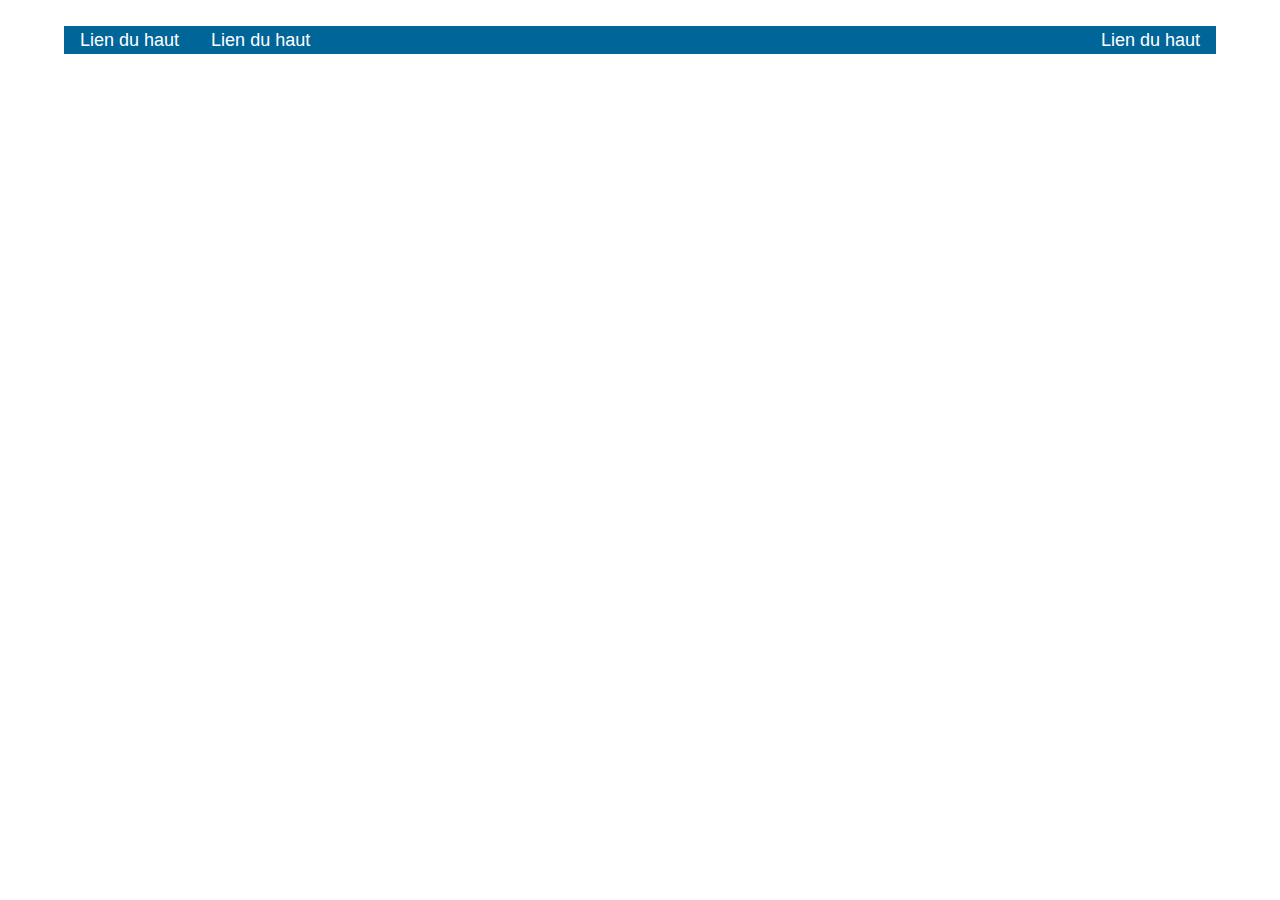
==== Composants/headerlogged.html @ 51b9224c "vers3 session ameliorée, page logged en cours de créa." ====
<head>
    <title>EASY Delivery : Vos appros</title>
    <link rel='stylesheet' type='text/css' media='screen' href='normalize.css'>
    <link rel='stylesheet' type='text/css' media='screen' href='composants.css'>
</head>

<html>
    <header>

    </header>
    <body>
        <header>
            <div class="topnav">
                <a href="#">Lien du haut</a>
                <a href="#">Lien du haut</a>
                <a href="#" style="float:right">Lien du haut</a>
            </div>
        </header>
        <main>

        </main>

        <footer>

        </footer>
    </body>
---- Composants/composants.css ----
/* ----------------  CSS normalize   -----------------------*/

 /* link normalize.css */
 

/* ----------------  Page style   -----------------------*/

/* ------  General Style  ------ */



body{
    font-family: calibri, Arial, Helvetica;
    display: flex;  
    flex-direction: column;   
    width:100vw; 
    flex:1;
}

.main{
    display:flex;
    flex-direction: row;
    width:90%;
    margin:auto;
    align-items: flex-start;
    justify-content: space-between; 
    height:auto;
    margin-bottom: 2vw;
    height:60vw;
}

header{
    display: flex;
    justify-content: center;
}

html, body {
    height: 100%;
    margin: 0;
}

/*Buttons style*/

.button_style {
    background-color: #006699;
    color:white;
    border-color:#006699;
    border-radius: 0.2vw;
    box-shadow: none;
    
}
.button_style:hover {
    background-color: white;
    color:#006699;
    border-color:white;
    border-radius: 0.2vw;
    box-shadow: none;
    -webkit-transition-delay: 10ms;
    -webkit-transition-duration: 0.3s;
    cursor: pointer;
}

p{
    margin-bottom:0;
    margin-top:0;
}

/* -------- blocks ------- */

.main_articles{
    margin:auto;
    margin-top:5vw;
    margin-right :5vw;
    border-radius: 0.3vw;
    padding:0;
    width:80%;
}

.content{
    border:0.5px solid #006699;
    border-radius: 0.3vw;
    padding:1vw 2vw;
    margin-bottom:2vw;

}
.content p{
    margin-top:1vw;
}

/* NavBar top */

.topnav{
    width: 90%;
   /* overflow: hidden;*/
    background-color: #006699;
    margin: auto;
    margin-top: 2%;
}

.topnav a{
    overflow: hidden;
    text-decoration: none;
    color: white;
    font-size: large;
    text-decoration-line: unset;
    text-align: center;
    padding: 4px 16px;
    float: left;
}

.topnav a:hover{
    background-color: white;
    color: black;
    -webkit-transition-delay: 150ms;
    -webkit-transition-duration: 0.3s;
}


/* Login form */

.login_app{
    border:0.5px solid #006699;
    border-radius: 0.3vw;
    padding:1vw;
    width:20%;
    display: flex;
    flex-direction:column;
    justify-content: space-around;
    margin-top:5vw; 
    max-height:100vh;     
}

.element_form{
    display: flex;
    flex-direction:column;
    justify-content: flex-start;
    margin:0.5vw; 
}

.separate{
    border-bottom:1px solid #006699;
    margin-bottom:1.5vw;
    margin-top:1.2vw;
    width:100%;
    position:relative;
    top:-4%;
}

.element_form > input , .element_form > button{
    max-width:100%;
    margin-bottom:1vw;
    margin-top: 1vw;
}

/* Footer*/

footer{
    display: flex;
    justify-content: center;
    height:10%;
    position: relative;
    
  
}
.network_links{
    width:100vw;
    display: flex;
    flex-direction: column;
    justify-content:space-around;
    align-items: center;
    height:auto;
    
    margin-bottom: 1vw;
}

.network{
    width:90%;
    display: flex;
    flex-direction: row;
    justify-content:space-between;
    align-items: center;
    text-align: center;
}

.links{
    width:80%;
}

.network a{ 
    color:white;
    text-align:center;
    text-justify: auto;
    font-size: large;
    padding: 4px 16px;
    float: left;
    padding:0.2vw 2vw;
}


img:hover [id~="twitter_link"]{
    border:red 2px solid;
    background-color: white;
    color: black;
    -webkit-transition-delay: 150ms;
    -webkit-transition-duration: 0.3s;
}


/* Banners and Pictures*/

.mainbanner{
    width:90%;
}

.network_logo{
    width:7%;
}


    /* Animation logo*/

/* Animation du logo à régler 
.logo-anim{
     height:100%;  
     
}

/*
.logo{
    /*width:100%;*/ /*
    margin:2vw 0;
    z-index: -20;
    height:100%;
    max-height:15vh;  
      
}



.logo-anim img {
    width: 18vw;
    position: relative;
    bottom: 0em;
    transition: transform 1s; 
}

.logo-anim:hover {
    
    height:100%;
}
.logo-anim:hover>img {
    height:100%;
    position: relative;
    transform: translate(400px, 0px);
    transition: all 2s;
} 

*/



/* ----------------  Media Queries   -----------------------*/

/* ------  General Style  ------ */


@media screen and (max-width:1000px) {
}
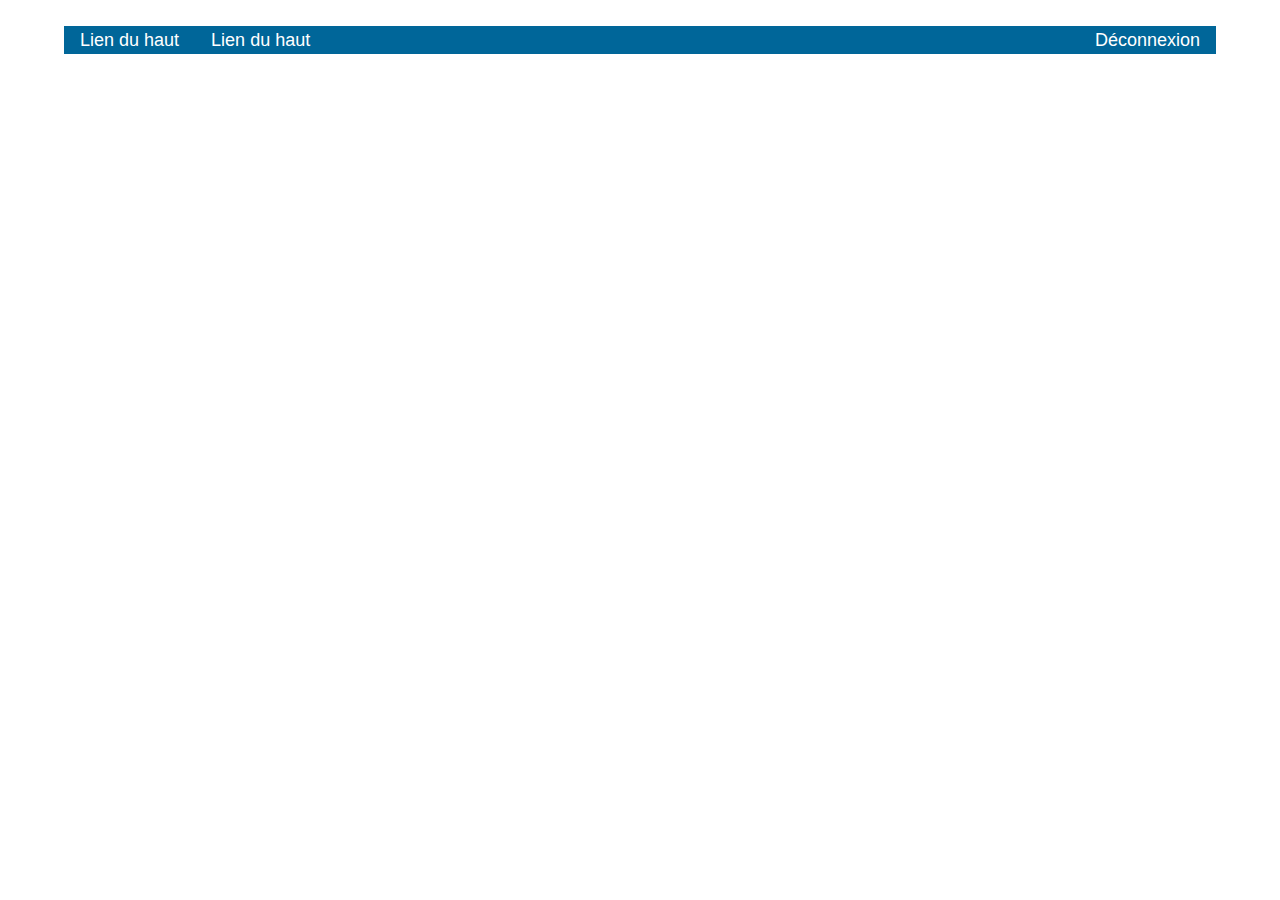
==== commit d25976aa: "amélioration du systeme de session Déconnexion et gestion des erreurs de connexion" ====
--- a/Composants/headerlogged.html
+++ b/Composants/headerlogged.html
@@ -13,7 +13,7 @@
             <div class="topnav">
                 <a href="#">Lien du haut</a>
                 <a href="#">Lien du haut</a>
-                <a href="#" style="float:right">Lien du haut</a>
+                <a href="deconnect.php" style="float:right">Déconnexion</a>
             </div>
         </header>
         <main>
--- a/Composants/composants.css
+++ b/Composants/composants.css
@@ -217,6 +217,17 @@
 }
 
 
+/* Affichages */
+
+ .status_connexion{
+    
+    color:rgba(245, 0, 0, 0.829);
+}
+ 
+
+
+
+
     /* Animation logo*/
 
 /* Animation du logo à régler 
